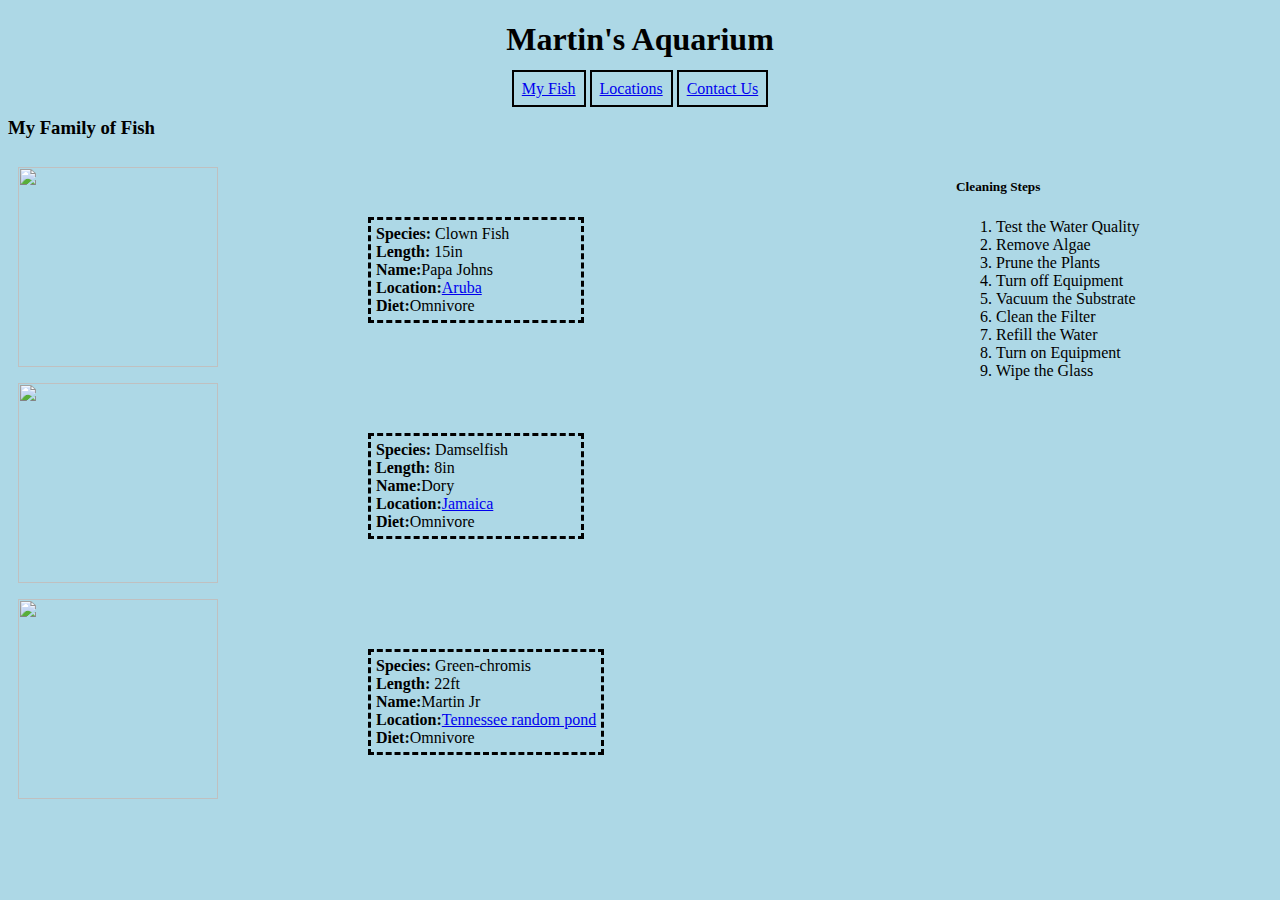
==== index.html @ 96bf6cbe "Martin inital" ====
<!DOCTYPE html>
<html lang="en">
<head>
    <meta charset="UTF-8">
    <meta http-equiv="X-UA-Compatible" content="IE=edge">
    <meta name="viewport" content="width=device-width, initial-scale=1.0">
    <title>Martin's Aquarium</title>
    <link rel="stylesheet" href="styles/main.css">
</head>
<body>
  <header class="mainP">
      <h1>Martin's Aquarium</h1>
      <nav class=mainNav>
          <a class="subNav" href="index.html">My Fish</a>
          <a class="subNav" href="location.html">Locations</a>
          <a class="subNav" href="contact.html">Contact Us</a>
      </nav>
  </header>
  <section><h3 class="family">My Family of Fish</h3></section>
  <main class="content">
      <article class="left">
          <section class="description">
              <div class=description__1>
                  <article>
                    <div><img class="species__img" src="https://oceanfloorstore.com/wp-content/uploads/2020/05/ocellaris-clownfish.jpg"/></div>
                  </article>
                  <article class="info">
                      <div class="description__species"><strong>Species:</strong> Clown Fish</div>
                      <div class="description__length"><strong>Length:</strong> 15in</div>
                      <div class="description__name"><strong>Name:</strong>Papa Johns</div>
                      <div class="description__location"><strong>Location:</strong><a href="location.html">Aruba</a></div>
                      <div class="description__diet"><strong>Diet:</strong>Omnivore</div>
                  </article>
              </div>
              <div class=description__1>
                <article>
                    <div><img class="species__img" src="https://oceanfloorstore.com/wp-content/uploads/2020/05/yellowtail-damselfish.jpg"/></div>
                  </article>
                  <article class="info">
                      <div class="description__species"><strong>Species:</strong> Damselfish</div>
                        <div class="description__length"><strong>Length:</strong> 8in</div>
                        <div class="description__name"><strong>Name:</strong>Dory</div>
                        <div class="description__location"><strong>Location:</strong><a href="location.html">Jamaica</a></div>
                        <div class="description__diet"><strong>Diet:</strong>Omnivore</div>
                  </div>
            <div class=description__1>
                <article>
                    <div><img class="species__img" src="https://oceanfloorstore.com/wp-content/uploads/2020/05/green-chromis.jpg"/></div>
                  </article>
                  <article class="info">
                      <div class="description__species"><strong>Species:</strong> Green-chromis</div>
                        <div class="description__length"><strong>Length:</strong> 22ft</div>
                        <div class="description__name"><strong>Name:</strong>Martin Jr</div>
                        <div class="description__location"><strong>Location:</strong><a href="location.html">Tennessee random pond</a></div>
                        <div class="description__diet"><strong>Diet:</strong>Omnivore</div>
                  </div>
                  </article>
          </section>
        </article>
        <article class="right">
            <aside >
                <h5>Cleaning Steps</h5>
              <ol>
                <li>Test the Water Quality</li>
                <li>Remove Algae</li>
                <li>Prune the Plants</li>
                <li>Turn off Equipment</li>
                <li>Vacuum the Substrate</li>
                <li>Clean the Filter</li>
                <li>Refill the Water</li>
                <li>Turn on Equipment</li>
                <li>Wipe the Glass</li>
              </ol>
            </aside>

        </article>
  </main>
  <footer>
     
  </footer>
</body>
</html>
---- styles/main.css ----
@import url(location.css);
@import url(fish.css);
@import url(contact.css);

* {
    background-color: lightblue;
}

.content {
    display: flex;
    flex-wrap: nowrap;
    justify-content: center;
}
.left {
   flex: 3;
}

.right {
    flex: 1;
}

.mainP {
    text-align: center;

}

.subNav {
    border: 2px solid black;
    padding: 8px;
}
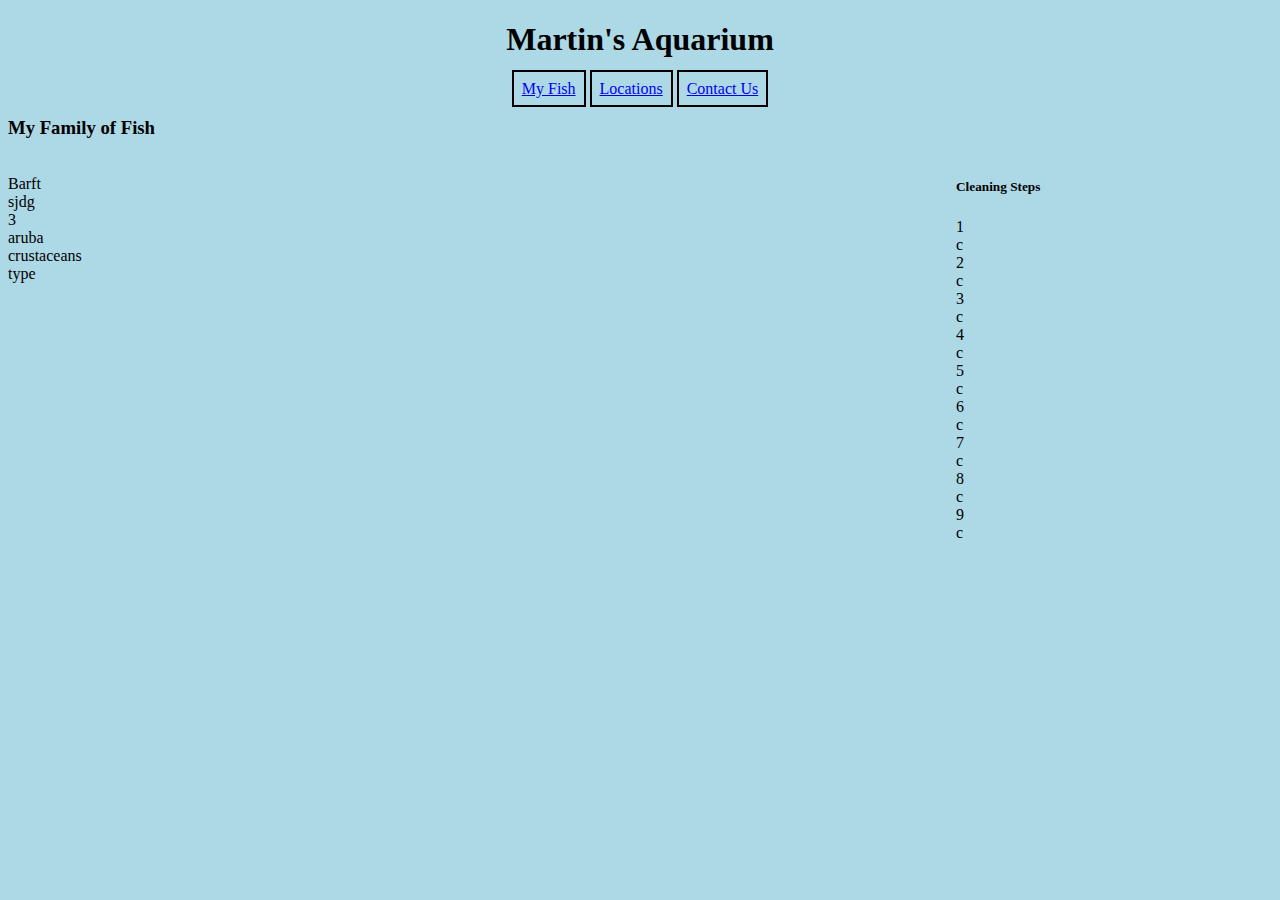
==== commit 62faa43d: "updated files" ====
--- a/index.html
+++ b/index.html
@@ -18,59 +18,15 @@
   </header>
   <section><h3 class="family">My Family of Fish</h3></section>
   <main class="content">
-      <article class="left">
-          <section class="description">
-              <div class=description__1>
-                  <article>
-                    <div><img class="species__img" src="https://oceanfloorstore.com/wp-content/uploads/2020/05/ocellaris-clownfish.jpg"/></div>
-                  </article>
-                  <article class="info">
-                      <div class="description__species"><strong>Species:</strong> Clown Fish</div>
-                      <div class="description__length"><strong>Length:</strong> 15in</div>
-                      <div class="description__name"><strong>Name:</strong>Papa Johns</div>
-                      <div class="description__location"><strong>Location:</strong><a href="location.html">Aruba</a></div>
-                      <div class="description__diet"><strong>Diet:</strong>Omnivore</div>
-                  </article>
-              </div>
-              <div class=description__1>
-                <article>
-                    <div><img class="species__img" src="https://oceanfloorstore.com/wp-content/uploads/2020/05/yellowtail-damselfish.jpg"/></div>
-                  </article>
-                  <article class="info">
-                      <div class="description__species"><strong>Species:</strong> Damselfish</div>
-                        <div class="description__length"><strong>Length:</strong> 8in</div>
-                        <div class="description__name"><strong>Name:</strong>Dory</div>
-                        <div class="description__location"><strong>Location:</strong><a href="location.html">Jamaica</a></div>
-                        <div class="description__diet"><strong>Diet:</strong>Omnivore</div>
-                  </div>
-            <div class=description__1>
-                <article>
-                    <div><img class="species__img" src="https://oceanfloorstore.com/wp-content/uploads/2020/05/green-chromis.jpg"/></div>
-                  </article>
-                  <article class="info">
-                      <div class="description__species"><strong>Species:</strong> Green-chromis</div>
-                        <div class="description__length"><strong>Length:</strong> 22ft</div>
-                        <div class="description__name"><strong>Name:</strong>Martin Jr</div>
-                        <div class="description__location"><strong>Location:</strong><a href="location.html">Tennessee random pond</a></div>
-                        <div class="description__diet"><strong>Diet:</strong>Omnivore</div>
-                  </div>
+      <article class="fishList">
                   </article>
           </section>
         </article>
         <article class="right">
             <aside >
                 <h5>Cleaning Steps</h5>
-              <ol>
-                <li>Test the Water Quality</li>
-                <li>Remove Algae</li>
-                <li>Prune the Plants</li>
-                <li>Turn off Equipment</li>
-                <li>Vacuum the Substrate</li>
-                <li>Clean the Filter</li>
-                <li>Refill the Water</li>
-                <li>Turn on Equipment</li>
-                <li>Wipe the Glass</li>
-              </ol>
+              <div class="tips">
+              </div>
             </aside>
 
         </article>
@@ -78,5 +34,6 @@
   <footer>
      
   </footer>
+  <script type="module" src="./scripts/main.js"></script>
 </body>
 </html>--- a/styles/main.css
+++ b/styles/main.css
@@ -11,7 +11,7 @@
     flex-wrap: nowrap;
     justify-content: center;
 }
-.left {
+.fishList {
    flex: 3;
 }
 
